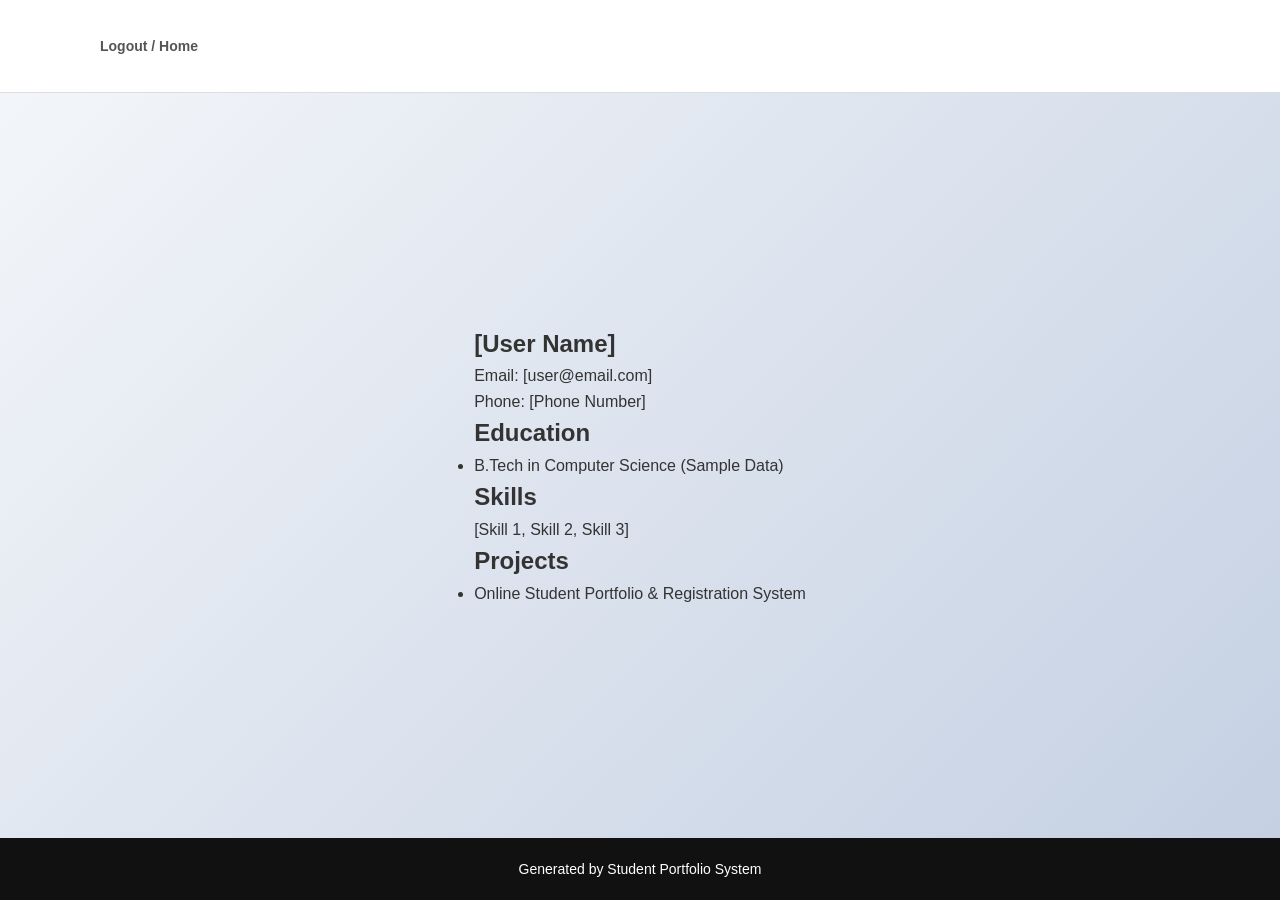
==== portfolio.html @ 4cd2e7c8 "first" ====
<!DOCTYPE html>
<html lang="en">

<head>
    <meta charset="UTF-8">
    <meta name="viewport" content="width=device-width, initial-scale=1.0">
    <title>My Portfolio</title>
    <link rel="stylesheet" href="css/style.css">
</head>

<body>

    <header>
        <nav>
            <a href="index.html">Logout / Home</a>
        </nav>
    </header>

    <main>
        <section id="resume-container">
            <div class="profile-header">
                <h1 id="display-name">[User Name]</h1>
                <p id="display-email">Email: <span>[user@email.com]</span></p>
                <p id="display-phone">Phone: <span>[Phone Number]</span></p>
            </div>

            <div class="resume-section">
                <h2>Education</h2>
                <ul id="display-education">
                    <li>B.Tech in Computer Science (Sample Data)</li>
                </ul>
            </div>

            <div class="resume-section">
                <h2>Skills</h2>
                <p id="display-skills">[Skill 1, Skill 2, Skill 3]</p>
            </div>

            <div class="resume-section">
                <h2>Projects</h2>
                <ul id="display-projects">
                    <li>Online Student Portfolio & Registration System</li>
                </ul>
            </div>
        </section>
    </main>

    <footer>
        <p>Generated by Student Portfolio System</p>
    </footer>

    <script src="js/fetchData.js"></script>
</body>

</html>
---- css/style.css ----
/* -----------------------
GENERAL STYLING
----------------------- */

body{
margin:0;
font-family:Arial, Helvetica, sans-serif;
line-height:1.6;
background:#f4f4f4;
}


/* -----------------------
NAVBAR
----------------------- */

header{
background:#ffffff;
border-bottom:1px solid #ddd;
}

nav{
display:flex;
justify-content:space-between;
align-items:center;
padding:15px 60px;
}

.logo{
font-size:22px;
font-weight:bold;
color:#333;
}

nav ul{
display:flex;
list-style:none;
margin:0;
padding:0;
}

nav ul li{
margin-left:25px;
}

nav ul li a{
text-decoration:none;
color:#333;
font-weight:500;
}

nav ul li a:hover{
color:#007bff;
}


/* -----------------------
HERO SECTION
----------------------- */

#hero{
min-height:85vh;

background:linear-gradient(
135deg,
#0c5a8f,
#0b7a6c,
#7ac943
);

color:white;

display:flex;
flex-direction:column;
justify-content:center;
align-items:center;

text-align:center;
padding:40px;
}

#hero h1{
font-size:48px;
max-width:900px;
margin-bottom:20px;
}

#hero p{
font-size:20px;
max-width:600px;
margin:auto;
}


/* -----------------------
BUTTONS
----------------------- */

.action-buttons{
margin-top:25px;
}

.action-buttons a{
display:inline-block;
margin:10px;
padding:12px 28px;

background:#ffc107;
color:#000;

text-decoration:none;
border-radius:25px;
font-weight:bold;

transition:0.3s;
}

.action-buttons a:hover{
background:#ffb300;
}


/* -----------------------
ANIMATION CONTAINER
----------------------- */

#animation-container{
margin-top:40px;
height:200px;
width:300px;

background:white;
border-radius:10px;

box-shadow:0 5px 15px rgba(0,0,0,0.2);
}


/* -----------------------
ABOUT SECTION
----------------------- */

#about{
padding:80px 20px;
text-align:center;
background:white;
}

#about h2{
font-size:32px;
margin-bottom:20px;
}

#about p{
max-width:700px;
margin:auto;
color:#555;
font-size:18px;
}


/* -----------------------
FOOTER
----------------------- */

footer{
background:#111;
color:white;
text-align:center;
padding:20px;
font-size:14px;
}


/* -----------------------
RESPONSIVE DESIGN
----------------------- */

@media(max-width:768px){

nav{
flex-direction:column;
}

nav ul{
margin-top:10px;
}

#hero h1{
font-size:32px;
}

#hero p{
font-size:16px;
}

} 

/* 1. Global Reset & Base Styles */
* {
    margin: 0;
    padding: 0;
    box-sizing: border-box;
    font-family: 'Segoe UI', Roboto, Helvetica, Arial, sans-serif;
}

body {
    background: linear-gradient(135deg, #f5f7fa 0%, #c3cfe2 100%);
    min-height: 100vh;
    display: flex;
    flex-direction: column;
    color: #333;
}

/* 2. Navigation Styling */
header {
    padding: 20px 40px;
}

nav a {
    text-decoration: none;
    color: #555;
    font-weight: 600;
    font-size: 14px;
    transition: color 0.3s;
}

nav a:hover {
    color: #007bff;
}

/* 3. Main Layout Container */
main {
    flex: 1;
    display: flex;
    justify-content: center;
    align-items: center;
    padding: 20px;
}

.home-page main {
    display: block;
    padding: 0;
}

/* 4. Login Card Styling */
.form-section {
    background: #ffffff;
    padding: 40px;
    border-radius: 12px;
    box-shadow: 0 10px 25px rgba(0, 0, 0, 0.1);
    width: 100%;
    max-width: 400px;
    text-align: center;
}

.form-section h2 {
    margin-bottom: 25px;
    font-size: 24px;
    color: #2c3e50;
}

/* 5. Input Groups */
.form-group {
    margin-bottom: 20px;
    text-align: left;
}

.form-group label {
    display: block;
    margin-bottom: 8px;
    font-weight: 600;
    font-size: 14px;
    color: #666;
}

.form-group input {
    width: 100%;
    padding: 12px 15px;
    border: 1px solid #ddd;
    border-radius: 8px;
    font-size: 16px;
    transition: all 0.3s ease;
}

.form-group input:focus {
    outline: none;
    border-color: #007bff;
    box-shadow: 0 0 8px rgba(0, 123, 255, 0.2);
}

/* 6. Button Styling */
#loginBtn {
    width: 100%;
    padding: 12px;
    background-color: #007bff;
    color: white;
    border: none;
    border-radius: 8px;
    font-size: 16px;
    font-weight: 600;
    cursor: pointer;
    transition: background 0.3s ease, transform 0.1s ease;
    margin-top: 10px;
}

#loginBtn:hover {
    background-color: #0056b3;
}
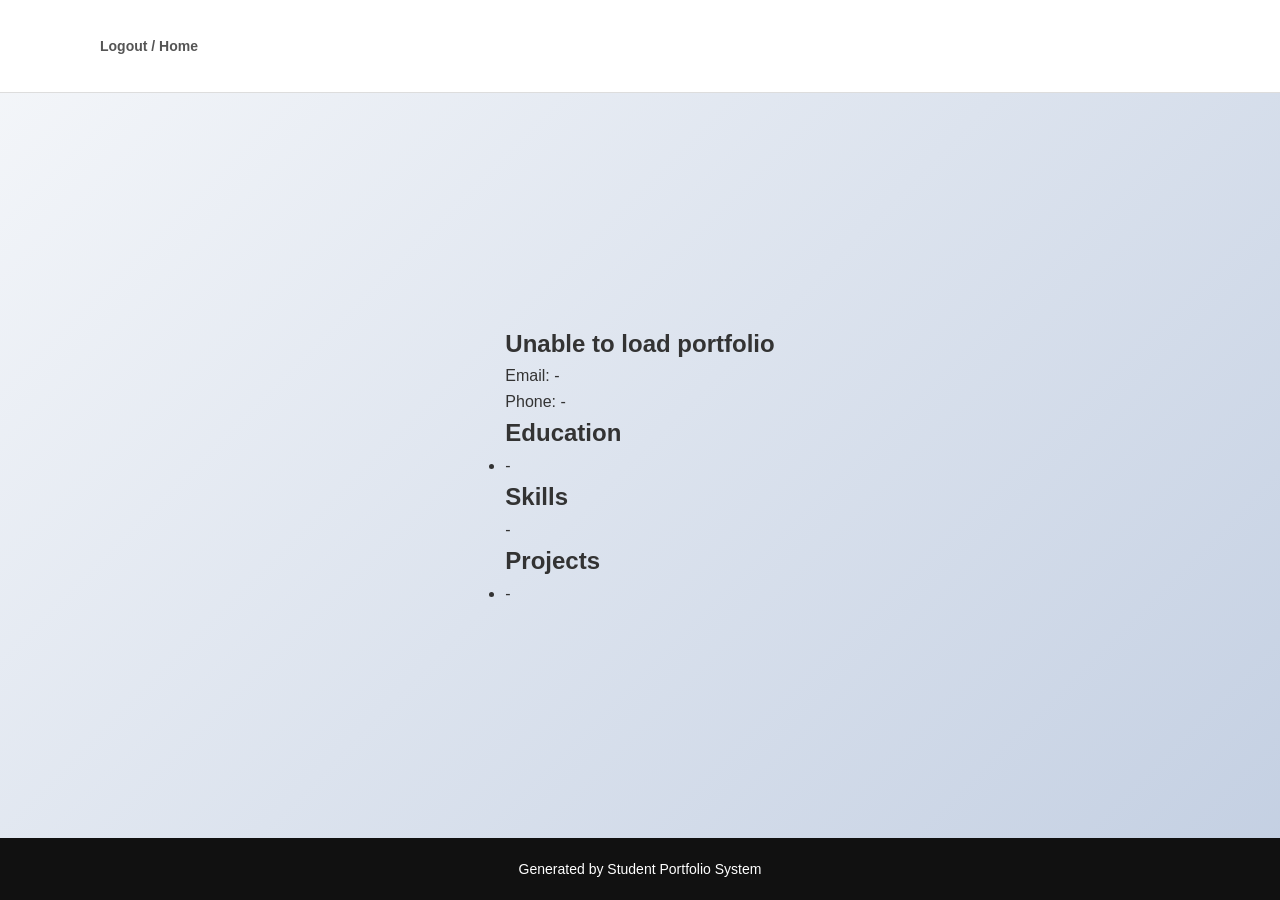
==== commit 6f308873: "update" ====
--- a/portfolio.html
+++ b/portfolio.html
@@ -49,7 +49,7 @@
         <p>Generated by Student Portfolio System</p>
     </footer>
 
-    <script src="js/fetchData.js"></script>
+    <script src="js/script.js"></script>
 </body>
 
 </html>
--- a/css/style.css
+++ b/css/style.css
@@ -64,7 +64,7 @@
 background:linear-gradient(
 135deg,
 #0c5a8f,
-#0b7a6c,
+#9cb8b5,
 #7ac943
 );
 
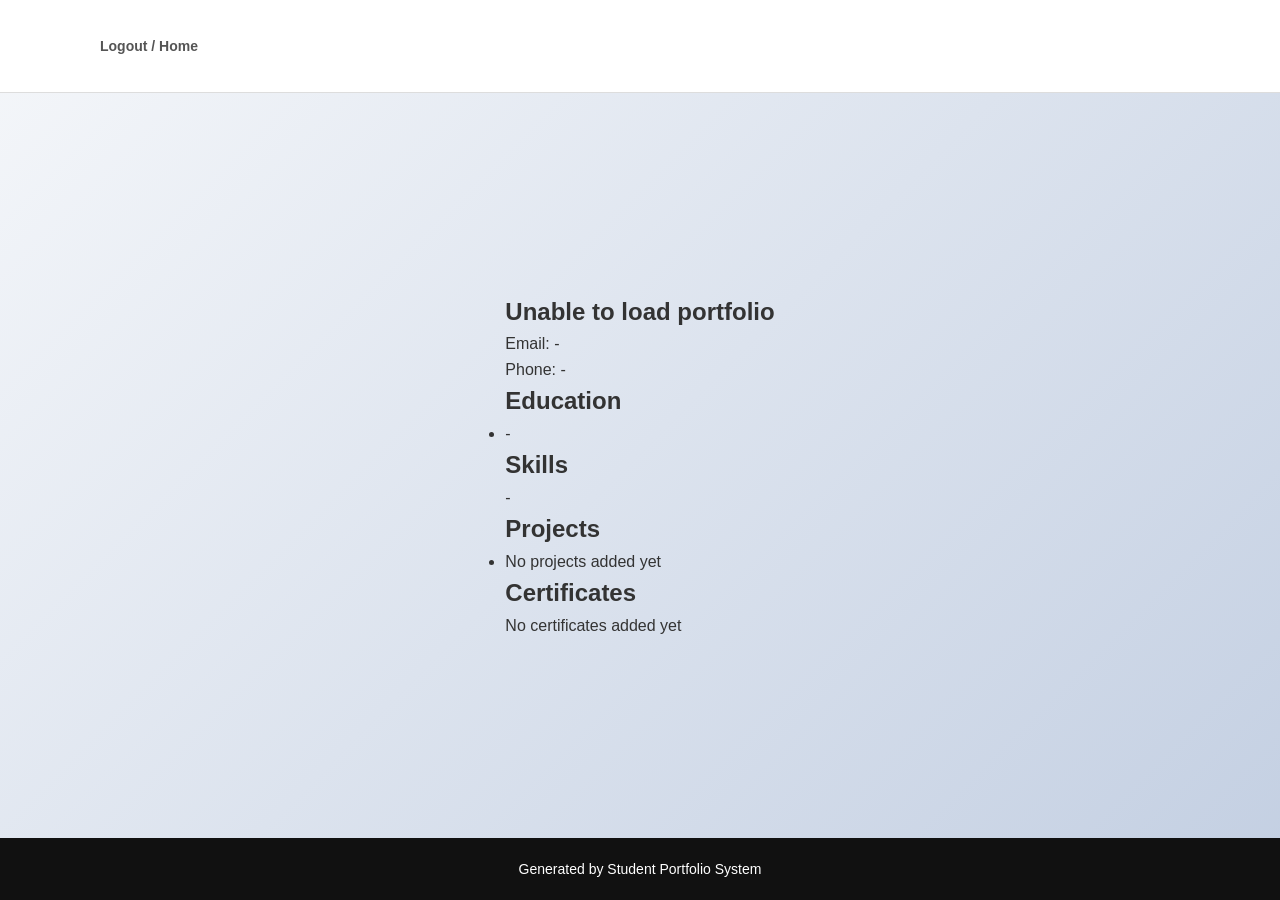
==== commit 80c2d266: "Add certificates and linked projects to portfolio flow" ====
--- a/portfolio.html
+++ b/portfolio.html
@@ -42,6 +42,13 @@
                     <li>Online Student Portfolio & Registration System</li>
                 </ul>
             </div>
+
+            <div class="resume-section">
+                <h2>Certificates</h2>
+                <ul id="display-certificates">
+                    <li>No certificates added yet</li>
+                </ul>
+            </div>
         </section>
     </main>
 
--- a/css/style.css
+++ b/css/style.css
@@ -306,4 +306,54 @@
 
 #loginBtn:hover {
     background-color: #0056b3;
+}
+
+#registerForm textarea {
+    width: 100%;
+    padding: 12px 15px;
+    border: 1px solid #ddd;
+    border-radius: 8px;
+    font-size: 14px;
+    resize: vertical;
+}
+
+#registerForm textarea:focus {
+    outline: none;
+    border-color: #007bff;
+    box-shadow: 0 0 8px rgba(0, 123, 255, 0.2);
+}
+
+#display-projects a {
+    color: #007bff;
+    text-decoration: none;
+}
+
+#display-projects a:hover {
+    text-decoration: underline;
+}
+
+#display-certificates {
+    list-style: none;
+    padding-left: 0;
+    display: grid;
+    gap: 12px;
+}
+
+.certificate-item {
+    background: #f8f9fb;
+    border: 1px solid #e3e8ef;
+    border-radius: 10px;
+    padding: 12px;
+}
+
+.certificate-title {
+    font-weight: 600;
+    margin-bottom: 8px;
+}
+
+.certificate-image {
+    max-width: 100%;
+    height: auto;
+    border-radius: 8px;
+    border: 1px solid #d9dee7;
 }
